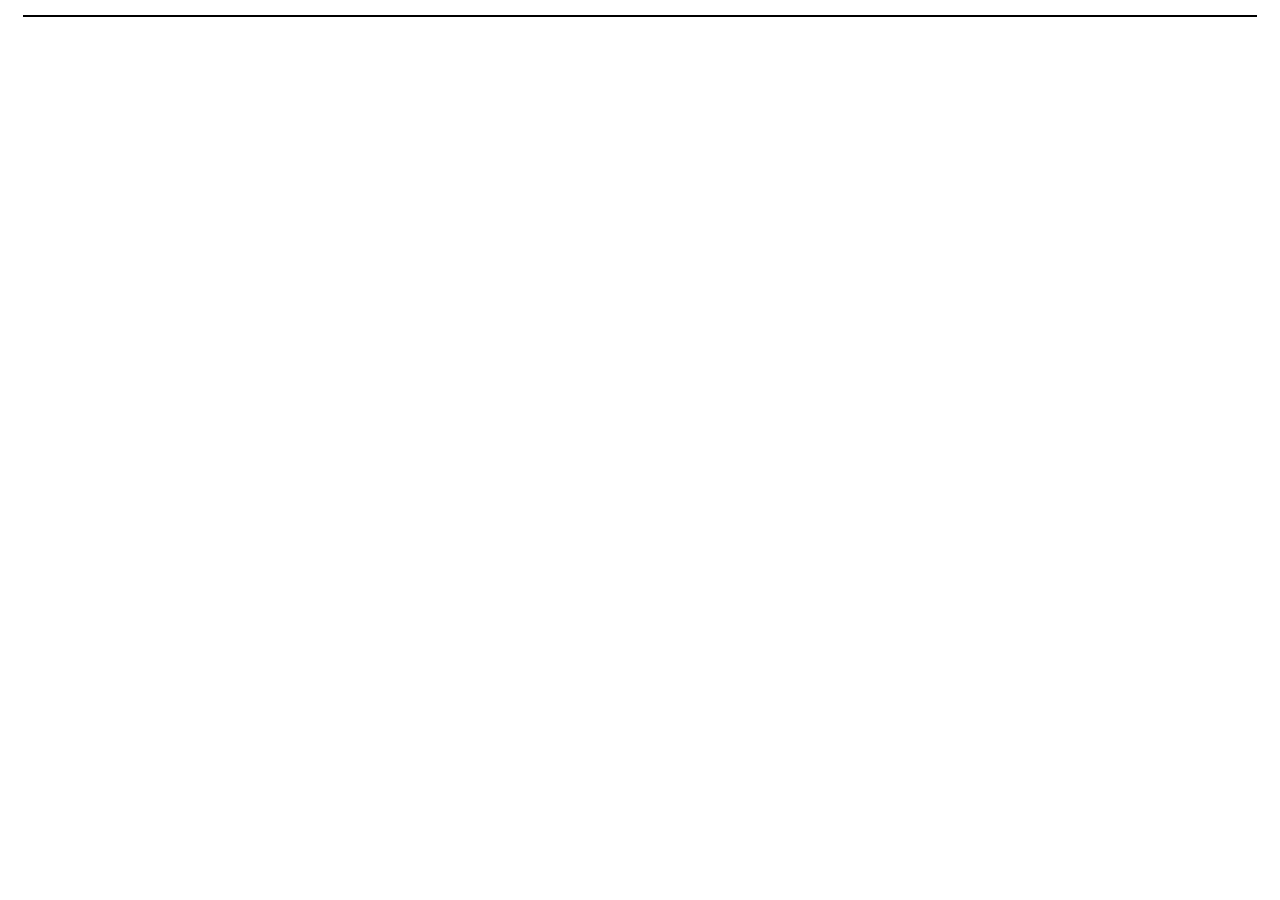
==== index.html @ 8c17ab55 "added app.js index.html style.css" ====
<!DOCTYPE html>
<html lang="en">
<head>
    <meta charset="UTF-8">
    <meta name="viewport" content="width=device-width, initial-scale=1.0">
    <meta http-equiv="X-UA-Compatible" content="ie=edge">
    <title>Document</title>
    <link rel="stylesheet" href="style.css">
</head>
<body>
    <div id="movies"></div>
</body>
<script src="app.js"></script>
</html>
---- style.css ----
div {
    background: lightgray;
}


#movies {
    display: grid;
    grid-template-columns: auto auto auto auto;
    margin: 15px;
    border: 1px solid black;
}

.title {
    border: 1px solid black;
    font-size: 20px;
}

.desc{

}
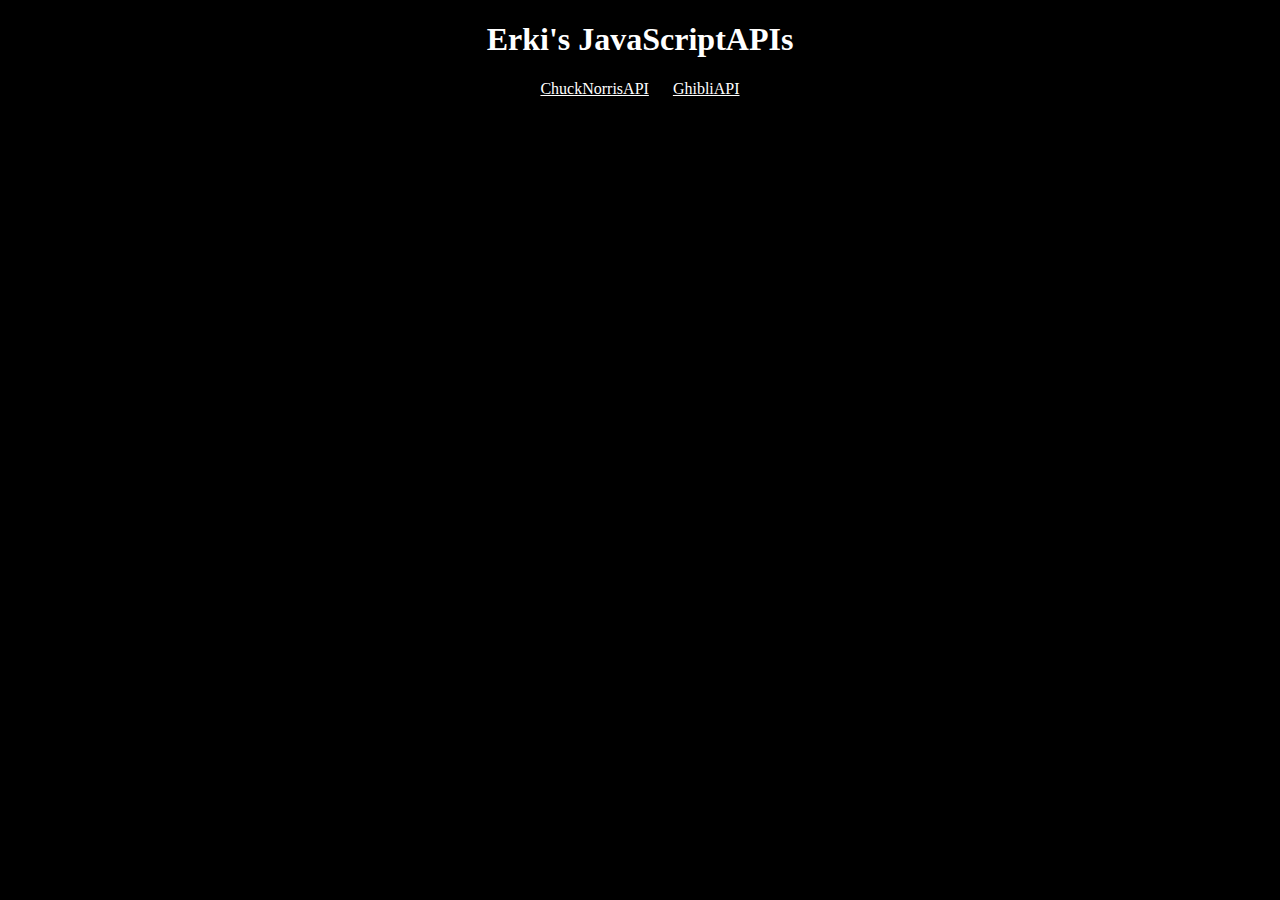
==== commit 3f099496: "yes" ====
--- a/index.html
+++ b/index.html
@@ -4,11 +4,14 @@
     <meta charset="UTF-8">
     <meta name="viewport" content="width=device-width, initial-scale=1.0">
     <meta http-equiv="X-UA-Compatible" content="ie=edge">
-    <title>Document</title>
     <link rel="stylesheet" href="style.css">
+    <title>Erki's JScriptAPIs</title>
 </head>
 <body>
-    <div id="movies"></div>
+    <h1>Erki's JavaScriptAPIs</h1>
+    <center>
+        <a href="/ChuckNorrisAPI/">ChuckNorrisAPI</a>
+        <a href="/GhibliAPI/">GhibliAPI</a>
+    </center>
 </body>
-<script src="app.js"></script>
 </html>--- a/style.css
+++ b/style.css
@@ -1,20 +1,13 @@
-div {
-    background: lightgray;
+body {
+    background: black;
+    color: white;
 }
 
-
-#movies {
-    display: grid;
-    grid-template-columns: auto auto auto auto;
-    margin: 15px;
-    border: 1px solid black;
+h1 {
+    text-align: center;
 }
 
-.title {
-    border: 1px solid black;
-    font-size: 20px;
-}
-
-.desc{
-
-}
+a {
+    padding: 10px;
+    color: white;
+}